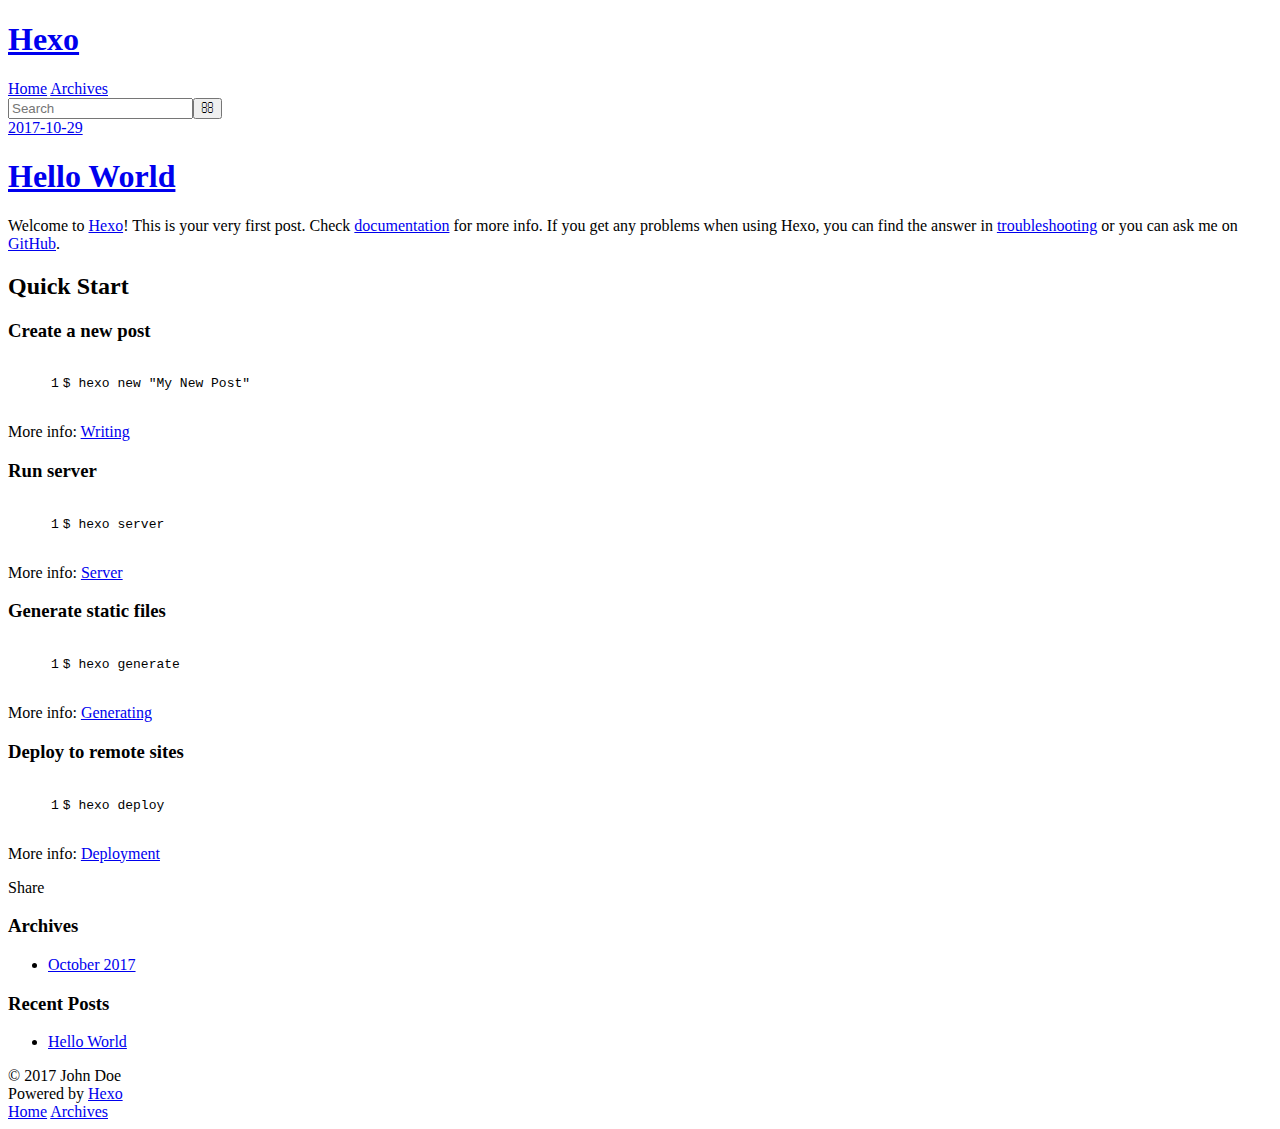
==== index.html @ 0b1d3318 "Site updated: 2017-10-29 11:19:57" ====
<!DOCTYPE html>
<html>
<head>
  <meta charset="utf-8">
  
  <title>Hexo</title>
  <meta name="viewport" content="width=device-width, initial-scale=1, maximum-scale=1">
  <meta property="og:type" content="website">
<meta property="og:title" content="Hexo">
<meta property="og:url" content="https://liudaofree.github.io/dev/index.html">
<meta property="og:site_name" content="Hexo">
<meta name="twitter:card" content="summary">
<meta name="twitter:title" content="Hexo">
  
    <link rel="alternate" href="/atom.xml" title="Hexo" type="application/atom+xml">
  
  
    <link rel="icon" href="/favicon.png">
  
  
    <link href="//fonts.googleapis.com/css?family=Source+Code+Pro" rel="stylesheet" type="text/css">
  
  <link rel="stylesheet" href="/dev/css/style.css">
  

</head>

<body>
  <div id="container">
    <div id="wrap">
      <header id="header">
  <div id="banner"></div>
  <div id="header-outer" class="outer">
    <div id="header-title" class="inner">
      <h1 id="logo-wrap">
        <a href="/dev/" id="logo">Hexo</a>
      </h1>
      
    </div>
    <div id="header-inner" class="inner">
      <nav id="main-nav">
        <a id="main-nav-toggle" class="nav-icon"></a>
        
          <a class="main-nav-link" href="/dev/">Home</a>
        
          <a class="main-nav-link" href="/dev/archives">Archives</a>
        
      </nav>
      <nav id="sub-nav">
        
          <a id="nav-rss-link" class="nav-icon" href="/atom.xml" title="RSS Feed"></a>
        
        <a id="nav-search-btn" class="nav-icon" title="Search"></a>
      </nav>
      <div id="search-form-wrap">
        <form action="//google.com/search" method="get" accept-charset="UTF-8" class="search-form"><input type="search" name="q" class="search-form-input" placeholder="Search"><button type="submit" class="search-form-submit">&#xF002;</button><input type="hidden" name="sitesearch" value="https://liudaofree.github.io/dev"></form>
      </div>
    </div>
  </div>
</header>
      <div class="outer">
        <section id="main">
  
    <article id="post-hello-world" class="article article-type-post" itemscope itemprop="blogPost">
  <div class="article-meta">
    <a href="/dev/2017/10/29/hello-world/" class="article-date">
  <time datetime="2017-10-29T03:11:03.560Z" itemprop="datePublished">2017-10-29</time>
</a>
    
  </div>
  <div class="article-inner">
    
    
      <header class="article-header">
        
  
    <h1 itemprop="name">
      <a class="article-title" href="/dev/2017/10/29/hello-world/">Hello World</a>
    </h1>
  

      </header>
    
    <div class="article-entry" itemprop="articleBody">
      
        <p>Welcome to <a href="https://hexo.io/" target="_blank" rel="external">Hexo</a>! This is your very first post. Check <a href="https://hexo.io/docs/" target="_blank" rel="external">documentation</a> for more info. If you get any problems when using Hexo, you can find the answer in <a href="https://hexo.io/docs/troubleshooting.html" target="_blank" rel="external">troubleshooting</a> or you can ask me on <a href="https://github.com/hexojs/hexo/issues" target="_blank" rel="external">GitHub</a>.</p>
<h2 id="Quick-Start"><a href="#Quick-Start" class="headerlink" title="Quick Start"></a>Quick Start</h2><h3 id="Create-a-new-post"><a href="#Create-a-new-post" class="headerlink" title="Create a new post"></a>Create a new post</h3><figure class="highlight bash"><table><tr><td class="gutter"><pre><div class="line">1</div></pre></td><td class="code"><pre><div class="line">$ hexo new <span class="string">"My New Post"</span></div></pre></td></tr></table></figure>
<p>More info: <a href="https://hexo.io/docs/writing.html" target="_blank" rel="external">Writing</a></p>
<h3 id="Run-server"><a href="#Run-server" class="headerlink" title="Run server"></a>Run server</h3><figure class="highlight bash"><table><tr><td class="gutter"><pre><div class="line">1</div></pre></td><td class="code"><pre><div class="line">$ hexo server</div></pre></td></tr></table></figure>
<p>More info: <a href="https://hexo.io/docs/server.html" target="_blank" rel="external">Server</a></p>
<h3 id="Generate-static-files"><a href="#Generate-static-files" class="headerlink" title="Generate static files"></a>Generate static files</h3><figure class="highlight bash"><table><tr><td class="gutter"><pre><div class="line">1</div></pre></td><td class="code"><pre><div class="line">$ hexo generate</div></pre></td></tr></table></figure>
<p>More info: <a href="https://hexo.io/docs/generating.html" target="_blank" rel="external">Generating</a></p>
<h3 id="Deploy-to-remote-sites"><a href="#Deploy-to-remote-sites" class="headerlink" title="Deploy to remote sites"></a>Deploy to remote sites</h3><figure class="highlight bash"><table><tr><td class="gutter"><pre><div class="line">1</div></pre></td><td class="code"><pre><div class="line">$ hexo deploy</div></pre></td></tr></table></figure>
<p>More info: <a href="https://hexo.io/docs/deployment.html" target="_blank" rel="external">Deployment</a></p>

      
    </div>
    <footer class="article-footer">
      <a data-url="https://liudaofree.github.io/dev/2017/10/29/hello-world/" data-id="cj9c6t9zo0000mc9ud8jf0j63" class="article-share-link">Share</a>
      
      
    </footer>
  </div>
  
</article>


  

</section>
        
          <aside id="sidebar">
  
    

  
    

  
    
  
    
  <div class="widget-wrap">
    <h3 class="widget-title">Archives</h3>
    <div class="widget">
      <ul class="archive-list"><li class="archive-list-item"><a class="archive-list-link" href="/dev/archives/2017/10/">October 2017</a></li></ul>
    </div>
  </div>


  
    
  <div class="widget-wrap">
    <h3 class="widget-title">Recent Posts</h3>
    <div class="widget">
      <ul>
        
          <li>
            <a href="/dev/2017/10/29/hello-world/">Hello World</a>
          </li>
        
      </ul>
    </div>
  </div>

  
</aside>
        
      </div>
      <footer id="footer">
  
  <div class="outer">
    <div id="footer-info" class="inner">
      &copy; 2017 John Doe<br>
      Powered by <a href="http://hexo.io/" target="_blank">Hexo</a>
    </div>
  </div>
</footer>
    </div>
    <nav id="mobile-nav">
  
    <a href="/dev/" class="mobile-nav-link">Home</a>
  
    <a href="/dev/archives" class="mobile-nav-link">Archives</a>
  
</nav>
    

<script src="//ajax.googleapis.com/ajax/libs/jquery/2.0.3/jquery.min.js"></script>


  <link rel="stylesheet" href="/dev/fancybox/jquery.fancybox.css">
  <script src="/dev/fancybox/jquery.fancybox.pack.js"></script>


<script src="/dev/js/script.js"></script>

  </div>
</body>
</html>
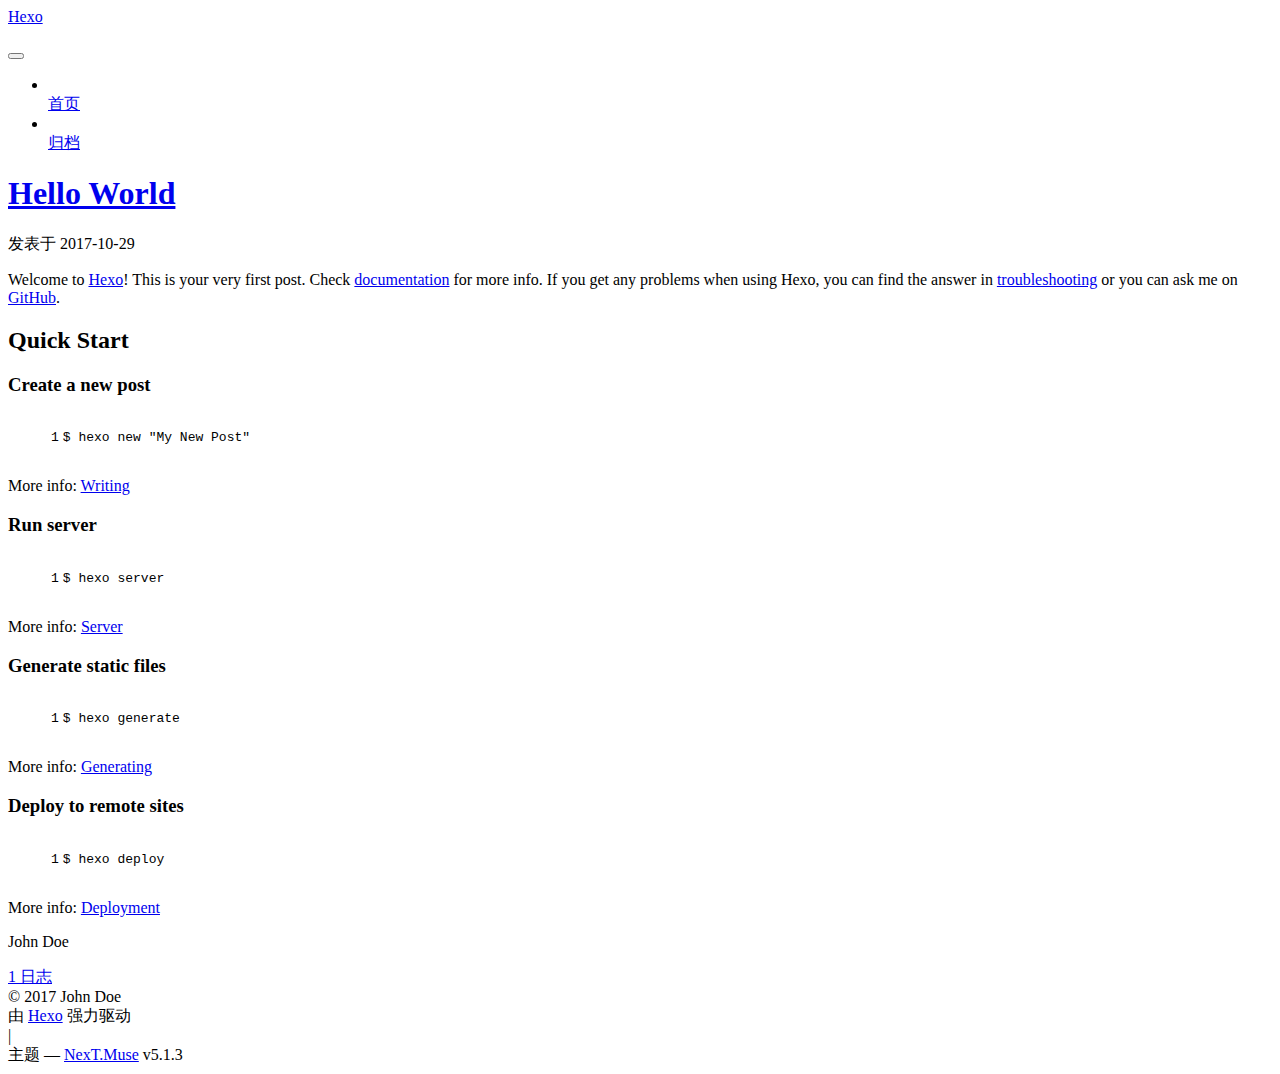
==== commit e01666e2: "Site updated: 2017-10-30 21:52:01" ====
--- a/index.html
+++ b/index.html
@@ -1,89 +1,306 @@
 <!DOCTYPE html>
-<html>
+
+
+
+  
+
+
+<html class="theme-next muse use-motion" lang="zh-Hans">
 <head>
-  <meta charset="utf-8">
-  
-  <title>Hexo</title>
-  <meta name="viewport" content="width=device-width, initial-scale=1, maximum-scale=1">
-  <meta property="og:type" content="website">
+  <meta charset="UTF-8"/>
+<meta http-equiv="X-UA-Compatible" content="IE=edge" />
+<meta name="viewport" content="width=device-width, initial-scale=1, maximum-scale=1"/>
+<meta name="theme-color" content="#222">
+
+
+
+
+
+
+
+
+
+<meta http-equiv="Cache-Control" content="no-transform" />
+<meta http-equiv="Cache-Control" content="no-siteapp" />
+
+
+
+
+
+
+
+
+
+
+
+
+
+
+
+
+  
+  
+  <link href="/dev/lib/fancybox/source/jquery.fancybox.css?v=2.1.5" rel="stylesheet" type="text/css" />
+
+
+
+
+
+
+
+<link href="/dev/lib/font-awesome/css/font-awesome.min.css?v=4.6.2" rel="stylesheet" type="text/css" />
+
+<link href="/dev/css/main.css?v=5.1.3" rel="stylesheet" type="text/css" />
+
+
+  <link rel="apple-touch-icon" sizes="180x180" href="/dev/images/apple-touch-icon-next.png?v=5.1.3">
+
+
+  <link rel="icon" type="image/png" sizes="32x32" href="/dev/images/favicon-32x32-next.png?v=5.1.3">
+
+
+  <link rel="icon" type="image/png" sizes="16x16" href="/dev/images/favicon-16x16-next.png?v=5.1.3">
+
+
+  <link rel="mask-icon" href="/dev/images/logo.svg?v=5.1.3" color="#222">
+
+
+
+
+
+  <meta name="keywords" content="Hexo, NexT" />
+
+
+
+
+
+
+
+
+
+
+<meta property="og:type" content="website">
 <meta property="og:title" content="Hexo">
 <meta property="og:url" content="https://liudaofree.github.io/dev/index.html">
 <meta property="og:site_name" content="Hexo">
+<meta property="og:locale" content="zh-Hans">
 <meta name="twitter:card" content="summary">
 <meta name="twitter:title" content="Hexo">
-  
-    <link rel="alternate" href="/atom.xml" title="Hexo" type="application/atom+xml">
-  
-  
-    <link rel="icon" href="/favicon.png">
-  
-  
-    <link href="//fonts.googleapis.com/css?family=Source+Code+Pro" rel="stylesheet" type="text/css">
-  
-  <link rel="stylesheet" href="/dev/css/style.css">
-  
+
+
+
+<script type="text/javascript" id="hexo.configurations">
+  var NexT = window.NexT || {};
+  var CONFIG = {
+    root: '/dev/',
+    scheme: 'Muse',
+    version: '5.1.3',
+    sidebar: {"position":"left","display":"post","offset":12,"b2t":false,"scrollpercent":false,"onmobile":false},
+    fancybox: true,
+    tabs: true,
+    motion: {"enable":true,"async":false,"transition":{"post_block":"fadeIn","post_header":"slideDownIn","post_body":"slideDownIn","coll_header":"slideLeftIn","sidebar":"slideUpIn"}},
+    duoshuo: {
+      userId: '0',
+      author: '博主'
+    },
+    algolia: {
+      applicationID: '',
+      apiKey: '',
+      indexName: '',
+      hits: {"per_page":10},
+      labels: {"input_placeholder":"Search for Posts","hits_empty":"We didn't find any results for the search: ${query}","hits_stats":"${hits} results found in ${time} ms"}
+    }
+  };
+</script>
+
+
+
+  <link rel="canonical" href="https://liudaofree.github.io/dev/"/>
+
+
+
+
+
+  <title>Hexo</title>
+  
+
+
+
+
+
+
+
 
 </head>
 
-<body>
-  <div id="container">
-    <div id="wrap">
-      <header id="header">
-  <div id="banner"></div>
-  <div id="header-outer" class="outer">
-    <div id="header-title" class="inner">
-      <h1 id="logo-wrap">
-        <a href="/dev/" id="logo">Hexo</a>
-      </h1>
-      
+<body itemscope itemtype="http://schema.org/WebPage" lang="zh-Hans">
+
+  
+  
+    
+  
+
+  <div class="container sidebar-position-left 
+  page-home">
+    <div class="headband"></div>
+
+    <header id="header" class="header" itemscope itemtype="http://schema.org/WPHeader">
+      <div class="header-inner"><div class="site-brand-wrapper">
+  <div class="site-meta ">
+    
+
+    <div class="custom-logo-site-title">
+      <a href="/dev/"  class="brand" rel="start">
+        <span class="logo-line-before"><i></i></span>
+        <span class="site-title">Hexo</span>
+        <span class="logo-line-after"><i></i></span>
+      </a>
     </div>
-    <div id="header-inner" class="inner">
-      <nav id="main-nav">
-        <a id="main-nav-toggle" class="nav-icon"></a>
-        
-          <a class="main-nav-link" href="/dev/">Home</a>
-        
-          <a class="main-nav-link" href="/dev/archives">Archives</a>
-        
-      </nav>
-      <nav id="sub-nav">
-        
-          <a id="nav-rss-link" class="nav-icon" href="/atom.xml" title="RSS Feed"></a>
-        
-        <a id="nav-search-btn" class="nav-icon" title="Search"></a>
-      </nav>
-      <div id="search-form-wrap">
-        <form action="//google.com/search" method="get" accept-charset="UTF-8" class="search-form"><input type="search" name="q" class="search-form-input" placeholder="Search"><button type="submit" class="search-form-submit">&#xF002;</button><input type="hidden" name="sitesearch" value="https://liudaofree.github.io/dev"></form>
-      </div>
-    </div>
+      
+        <p class="site-subtitle"></p>
+      
   </div>
-</header>
-      <div class="outer">
-        <section id="main">
-  
-    <article id="post-hello-world" class="article article-type-post" itemscope itemprop="blogPost">
-  <div class="article-meta">
-    <a href="/dev/2017/10/29/hello-world/" class="article-date">
-  <time datetime="2017-10-29T03:11:03.560Z" itemprop="datePublished">2017-10-29</time>
-</a>
-    
+
+  <div class="site-nav-toggle">
+    <button>
+      <span class="btn-bar"></span>
+      <span class="btn-bar"></span>
+      <span class="btn-bar"></span>
+    </button>
   </div>
-  <div class="article-inner">
-    
-    
-      <header class="article-header">
-        
-  
-    <h1 itemprop="name">
-      <a class="article-title" href="/dev/2017/10/29/hello-world/">Hello World</a>
-    </h1>
-  
-
+</div>
+
+<nav class="site-nav">
+  
+
+  
+    <ul id="menu" class="menu">
+      
+        
+        <li class="menu-item menu-item-home">
+          <a href="/dev/" rel="section">
+            
+              <i class="menu-item-icon fa fa-fw fa-home"></i> <br />
+            
+            首页
+          </a>
+        </li>
+      
+        
+        <li class="menu-item menu-item-archives">
+          <a href="/dev/archives/" rel="section">
+            
+              <i class="menu-item-icon fa fa-fw fa-archive"></i> <br />
+            
+            归档
+          </a>
+        </li>
+      
+
+      
+    </ul>
+  
+
+  
+</nav>
+
+
+
+ </div>
+    </header>
+
+    <main id="main" class="main">
+      <div class="main-inner">
+        <div class="content-wrap">
+          <div id="content" class="content">
+            
+  <section id="posts" class="posts-expand">
+    
+      
+
+  
+
+  
+  
+  
+
+  <article class="post post-type-normal" itemscope itemtype="http://schema.org/Article">
+  
+  
+  
+  <div class="post-block">
+    <link itemprop="mainEntityOfPage" href="https://liudaofree.github.io/dev/dev/2017/10/29/hello-world/">
+
+    <span hidden itemprop="author" itemscope itemtype="http://schema.org/Person">
+      <meta itemprop="name" content="John Doe">
+      <meta itemprop="description" content="">
+      <meta itemprop="image" content="/dev/images/avatar.gif">
+    </span>
+
+    <span hidden itemprop="publisher" itemscope itemtype="http://schema.org/Organization">
+      <meta itemprop="name" content="Hexo">
+    </span>
+
+    
+      <header class="post-header">
+
+        
+        
+          <h1 class="post-title" itemprop="name headline">
+                
+                <a class="post-title-link" href="/dev/2017/10/29/hello-world/" itemprop="url">Hello World</a></h1>
+        
+
+        <div class="post-meta">
+          <span class="post-time">
+            
+              <span class="post-meta-item-icon">
+                <i class="fa fa-calendar-o"></i>
+              </span>
+              
+                <span class="post-meta-item-text">发表于</span>
+              
+              <time title="创建于" itemprop="dateCreated datePublished" datetime="2017-10-29T11:11:03+08:00">
+                2017-10-29
+              </time>
+            
+
+            
+
+            
+          </span>
+
+          
+
+          
+            
+          
+
+          
+          
+
+          
+
+          
+
+          
+
+        </div>
       </header>
     
-    <div class="article-entry" itemprop="articleBody">
-      
-        <p>Welcome to <a href="https://hexo.io/" target="_blank" rel="external">Hexo</a>! This is your very first post. Check <a href="https://hexo.io/docs/" target="_blank" rel="external">documentation</a> for more info. If you get any problems when using Hexo, you can find the answer in <a href="https://hexo.io/docs/troubleshooting.html" target="_blank" rel="external">troubleshooting</a> or you can ask me on <a href="https://github.com/hexojs/hexo/issues" target="_blank" rel="external">GitHub</a>.</p>
+
+    
+    
+    
+    <div class="post-body" itemprop="articleBody">
+
+      
+      
+
+      
+        
+          
+            <p>Welcome to <a href="https://hexo.io/" target="_blank" rel="external">Hexo</a>! This is your very first post. Check <a href="https://hexo.io/docs/" target="_blank" rel="external">documentation</a> for more info. If you get any problems when using Hexo, you can find the answer in <a href="https://hexo.io/docs/troubleshooting.html" target="_blank" rel="external">troubleshooting</a> or you can ask me on <a href="https://github.com/hexojs/hexo/issues" target="_blank" rel="external">GitHub</a>.</p>
 <h2 id="Quick-Start"><a href="#Quick-Start" class="headerlink" title="Quick Start"></a>Quick Start</h2><h3 id="Create-a-new-post"><a href="#Create-a-new-post" class="headerlink" title="Create a new post"></a>Create a new post</h3><figure class="highlight bash"><table><tr><td class="gutter"><pre><div class="line">1</div></pre></td><td class="code"><pre><div class="line">$ hexo new <span class="string">"My New Post"</span></div></pre></td></tr></table></figure>
 <p>More info: <a href="https://hexo.io/docs/writing.html" target="_blank" rel="external">Writing</a></p>
 <h3 id="Run-server"><a href="#Run-server" class="headerlink" title="Run server"></a>Run server</h3><figure class="highlight bash"><table><tr><td class="gutter"><pre><div class="line">1</div></pre></td><td class="code"><pre><div class="line">$ hexo server</div></pre></td></tr></table></figure>
@@ -93,88 +310,307 @@
 <h3 id="Deploy-to-remote-sites"><a href="#Deploy-to-remote-sites" class="headerlink" title="Deploy to remote sites"></a>Deploy to remote sites</h3><figure class="highlight bash"><table><tr><td class="gutter"><pre><div class="line">1</div></pre></td><td class="code"><pre><div class="line">$ hexo deploy</div></pre></td></tr></table></figure>
 <p>More info: <a href="https://hexo.io/docs/deployment.html" target="_blank" rel="external">Deployment</a></p>
 
+          
+        
       
     </div>
-    <footer class="article-footer">
-      <a data-url="https://liudaofree.github.io/dev/2017/10/29/hello-world/" data-id="cj9c6t9zo0000mc9ud8jf0j63" class="article-share-link">Share</a>
-      
+    
+    
+    
+
+    
+
+    
+
+    
+
+    <footer class="post-footer">
+      
+
+      
+
+      
+
+      
+      
+        <div class="post-eof"></div>
       
     </footer>
   </div>
   
-</article>
-
-
-  
-
-</section>
-        
-          <aside id="sidebar">
-  
-    
-
-  
-    
-
-  
-    
-  
-    
-  <div class="widget-wrap">
-    <h3 class="widget-title">Archives</h3>
-    <div class="widget">
-      <ul class="archive-list"><li class="archive-list-item"><a class="archive-list-link" href="/dev/archives/2017/10/">October 2017</a></li></ul>
+  
+  
+  </article>
+
+
+    
+  </section>
+
+  
+
+
+          </div>
+          
+
+
+          
+
+        </div>
+        
+          
+  
+  <div class="sidebar-toggle">
+    <div class="sidebar-toggle-line-wrap">
+      <span class="sidebar-toggle-line sidebar-toggle-line-first"></span>
+      <span class="sidebar-toggle-line sidebar-toggle-line-middle"></span>
+      <span class="sidebar-toggle-line sidebar-toggle-line-last"></span>
     </div>
   </div>
 
-
-  
-    
-  <div class="widget-wrap">
-    <h3 class="widget-title">Recent Posts</h3>
-    <div class="widget">
-      <ul>
-        
-          <li>
-            <a href="/dev/2017/10/29/hello-world/">Hello World</a>
-          </li>
-        
-      </ul>
+  <aside id="sidebar" class="sidebar">
+    
+    <div class="sidebar-inner">
+
+      
+
+      
+
+      <section class="site-overview-wrap sidebar-panel sidebar-panel-active">
+        <div class="site-overview">
+          <div class="site-author motion-element" itemprop="author" itemscope itemtype="http://schema.org/Person">
+            
+              <p class="site-author-name" itemprop="name">John Doe</p>
+              <p class="site-description motion-element" itemprop="description"></p>
+          </div>
+
+          <nav class="site-state motion-element">
+
+            
+              <div class="site-state-item site-state-posts">
+              
+                <a href="/dev/archives/">
+              
+                  <span class="site-state-item-count">1</span>
+                  <span class="site-state-item-name">日志</span>
+                </a>
+              </div>
+            
+
+            
+
+            
+
+          </nav>
+
+          
+
+          <div class="links-of-author motion-element">
+            
+          </div>
+
+          
+          
+
+          
+          
+
+          
+
+        </div>
+      </section>
+
+      
+
+      
+
     </div>
+  </aside>
+
+
+        
+      </div>
+    </main>
+
+    <footer id="footer" class="footer">
+      <div class="footer-inner">
+        <div class="copyright">&copy; <span itemprop="copyrightYear">2017</span>
+  <span class="with-love">
+    <i class="fa fa-user"></i>
+  </span>
+  <span class="author" itemprop="copyrightHolder">John Doe</span>
+
+  
+</div>
+
+
+  <div class="powered-by">由 <a class="theme-link" target="_blank" href="https://hexo.io">Hexo</a> 强力驱动</div>
+
+
+
+  <span class="post-meta-divider">|</span>
+
+
+
+  <div class="theme-info">主题 &mdash; <a class="theme-link" target="_blank" href="https://github.com/iissnan/hexo-theme-next">NexT.Muse</a> v5.1.3</div>
+
+
+
+
+        
+
+
+
+
+
+
+
+        
+      </div>
+    </footer>
+
+    
+      <div class="back-to-top">
+        <i class="fa fa-arrow-up"></i>
+        
+      </div>
+    
+
+    
+
   </div>
 
   
-</aside>
-        
-      </div>
-      <footer id="footer">
-  
-  <div class="outer">
-    <div id="footer-info" class="inner">
-      &copy; 2017 John Doe<br>
-      Powered by <a href="http://hexo.io/" target="_blank">Hexo</a>
-    </div>
-  </div>
-</footer>
-    </div>
-    <nav id="mobile-nav">
-  
-    <a href="/dev/" class="mobile-nav-link">Home</a>
-  
-    <a href="/dev/archives" class="mobile-nav-link">Archives</a>
-  
-</nav>
-    
-
-<script src="//ajax.googleapis.com/ajax/libs/jquery/2.0.3/jquery.min.js"></script>
-
-
-  <link rel="stylesheet" href="/dev/fancybox/jquery.fancybox.css">
-  <script src="/dev/fancybox/jquery.fancybox.pack.js"></script>
-
-
-<script src="/dev/js/script.js"></script>
-
-  </div>
+
+<script type="text/javascript">
+  if (Object.prototype.toString.call(window.Promise) !== '[object Function]') {
+    window.Promise = null;
+  }
+</script>
+
+
+
+
+
+
+
+
+
+  
+
+
+
+
+
+
+
+
+
+
+
+
+  
+  
+    <script type="text/javascript" src="/dev/lib/jquery/index.js?v=2.1.3"></script>
+  
+
+  
+  
+    <script type="text/javascript" src="/dev/lib/fastclick/lib/fastclick.min.js?v=1.0.6"></script>
+  
+
+  
+  
+    <script type="text/javascript" src="/dev/lib/jquery_lazyload/jquery.lazyload.js?v=1.9.7"></script>
+  
+
+  
+  
+    <script type="text/javascript" src="/dev/lib/velocity/velocity.min.js?v=1.2.1"></script>
+  
+
+  
+  
+    <script type="text/javascript" src="/dev/lib/velocity/velocity.ui.min.js?v=1.2.1"></script>
+  
+
+  
+  
+    <script type="text/javascript" src="/dev/lib/fancybox/source/jquery.fancybox.pack.js?v=2.1.5"></script>
+  
+
+
+  
+
+
+  <script type="text/javascript" src="/dev/js/src/utils.js?v=5.1.3"></script>
+
+  <script type="text/javascript" src="/dev/js/src/motion.js?v=5.1.3"></script>
+
+
+
+  
+  
+
+  
+
+  
+
+
+  <script type="text/javascript" src="/dev/js/src/bootstrap.js?v=5.1.3"></script>
+
+
+
+  
+
+
+  
+
+
+
+
+	
+
+
+
+
+
+  
+
+
+
+
+
+  
+
+
+
+
+
+
+
+
+
+
+
+
+  
+
+
+
+
+
+  
+
+  
+
+  
+  
+
+  
+
+  
+
+  
+
 </body>
-</html>+</html>
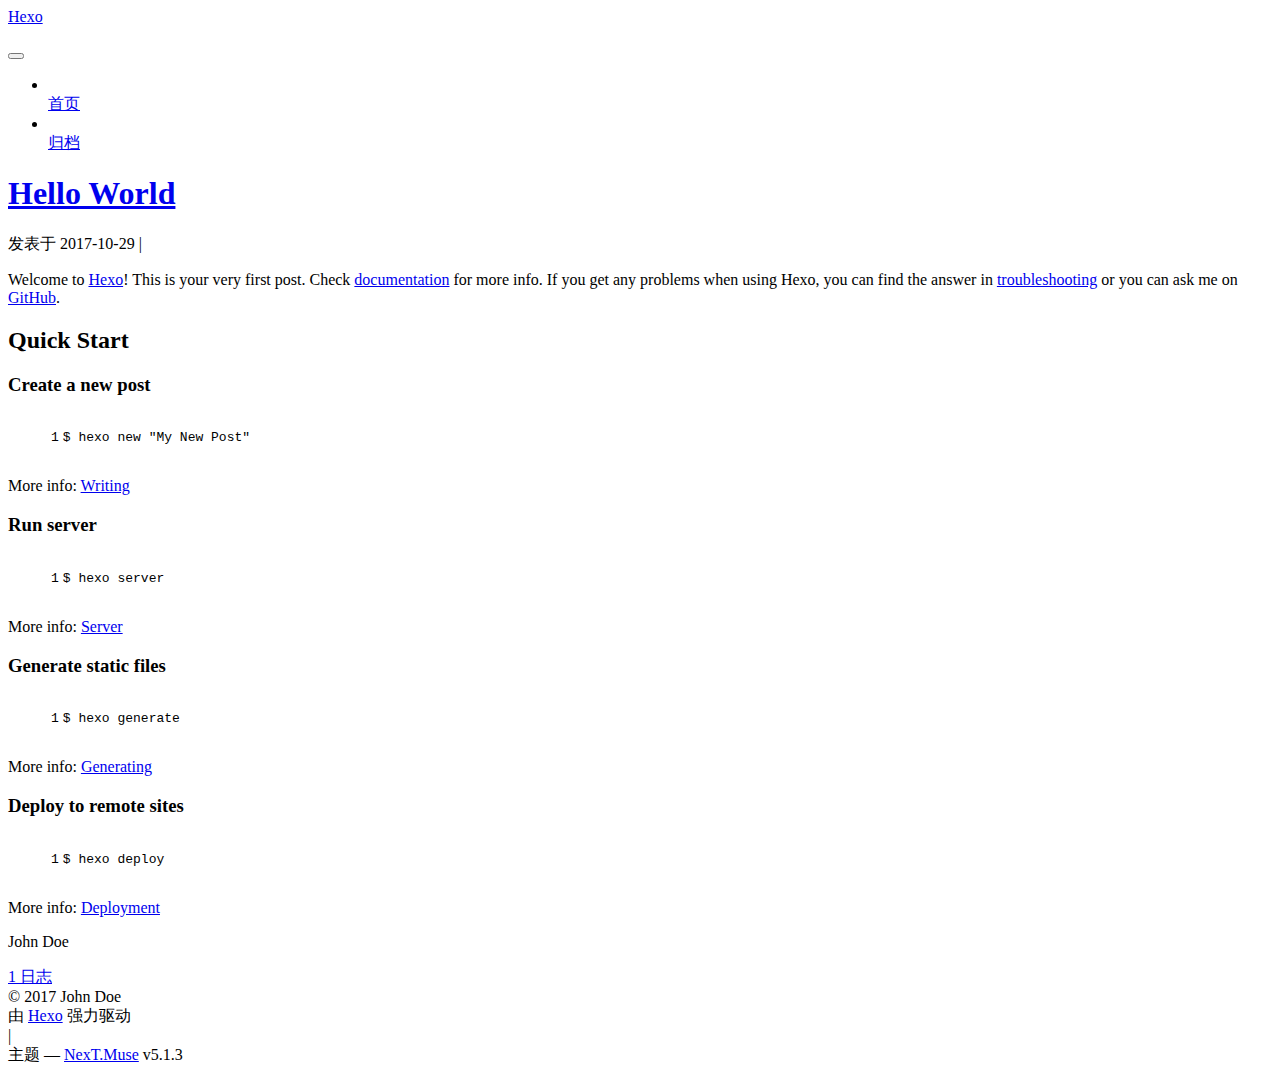
==== commit c5570872: "Site updated: 2017-10-30 22:36:27" ====
--- a/index.html
+++ b/index.html
@@ -274,6 +274,17 @@
 
           
             
+              <span class="post-comments-count">
+              <span class="post-meta-divider">|</span>
+              <span class="post-meta-item-icon">
+                <i class="fa fa-comment-o"></i>
+              </span>
+              
+                <a href="/dev/2017/10/29/hello-world/#SOHUCS" itemprop="discussionUrl">
+                  <span id="url::https://liudaofree.github.io/dev/2017/10/29/hello-world/" class="cy_cmt_count" data-xid="2017/10/29/hello-world/" itemprop="commentsCount" ></span>
+                </a>
+              
+            
           
 
           
@@ -585,6 +596,10 @@
 
 
 
+  
+    <script id="cy_cmt_num" src="https://changyan.sohu.com/upload/plugins/plugins.list.count.js?clientId=cyti5Njz7"></script>
+  
+
 
 
 
